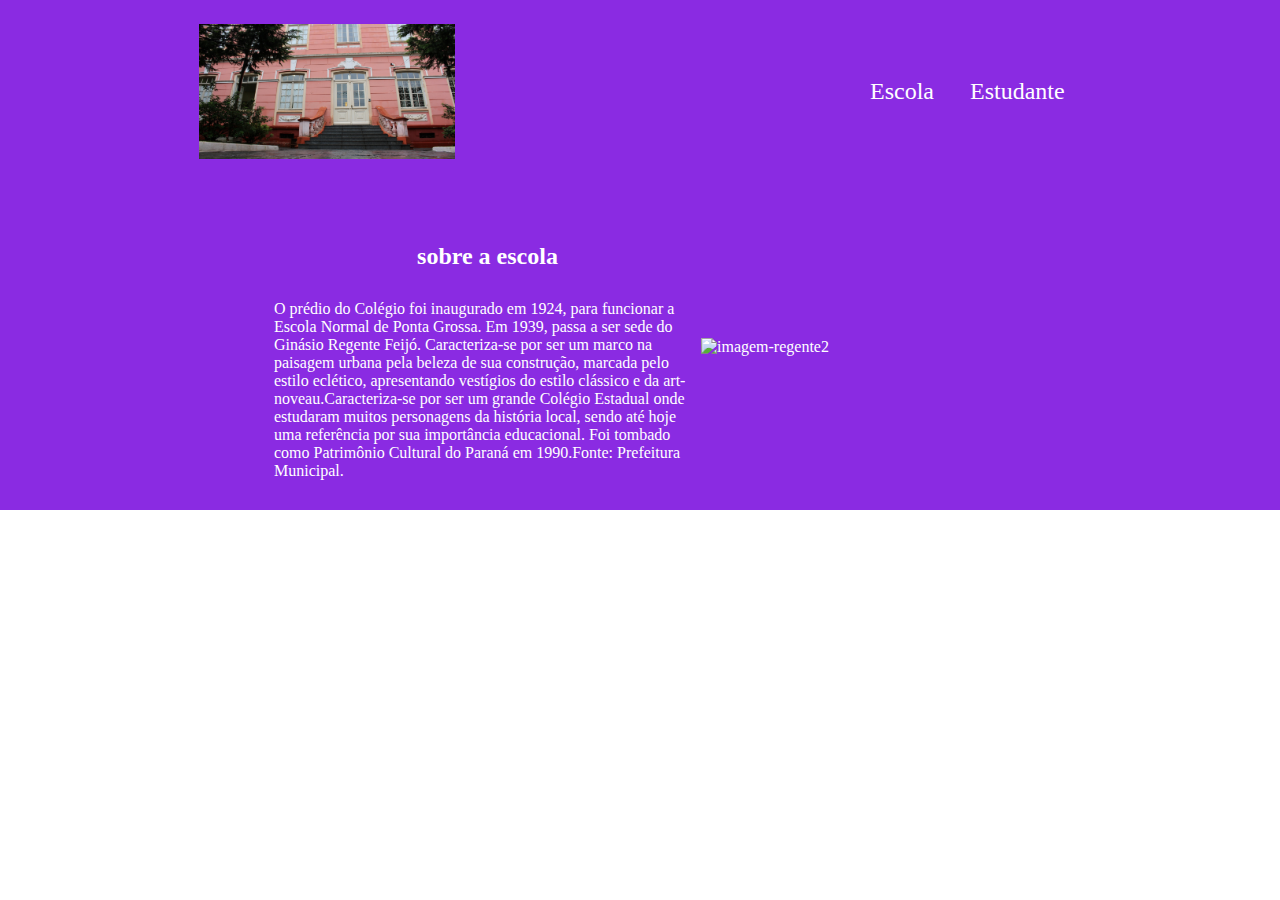
==== trabalho/index.html @ e91547e5 "Add files via upload" ====
<!DOCTYPE html>
<html lang="en">
<head>
    <meta charset="UTF-8">
    <meta name="viewport" content="width=device-width, initial-scale=1.0">
    <title>Document</title>
    <link rel="stylesheet" href="style.css">
</head>
<body>
    <header class="cabeçalho">
      <img class="cabeçalho-imagem" src="imagemregente.jpg" alt="logo do regente feijó">
    <ul class="cabeçalho-lista">
        <li class="cabeçalho-lista-item">Escola</li>
        <li class="cabeçalho-lista-item">Estudante</li>
    </ul>
    </header>
    <section class="escola">
        <div class="escola-div-conteudo">
            <h2 class="escola titulo">sobre a escola</h2>
            <p class=""></p>O prédio do Colégio foi inaugurado em 1924, para funcionar 
            a Escola Normal de Ponta Grossa. Em 1939, passa a ser sede do
            Ginásio Regente Feijó. 
            Caracteriza-se por ser um marco na paisagem urbana pela beleza 
            de sua construção, marcada pelo estilo eclético, apresentando vestígios do estilo
            clássico e da art-noveau.Caracteriza-se por ser um grande Colégio Estadual 
            onde estudaram muitos personagens da história local, sendo até hoje uma 
            referência por sua importância educacional. Foi tombado como Patrimônio 
            Cultural do Paraná em 1990.Fonte: Prefeitura Municipal.
            
            <p class="escola-texto-dois"></p>
        </div>
        <img class="escola-imagem" src="estudante-regente.png.png" alt="imagem-regente2">
    </section>
    
</body>
</html>
---- trabalho/style.css ----
*{
    margin: 0;
    padding: 0;

}

.cabeçalho {
    background-color: blueviolet;
    color:white;
    display: flex;
    justify-content: space-around;
    align-items: center;
    padding: 24px 0;
}

.cabeçalho-imagem{
    width: 20%;
}

.cabeçalho-lista-item{
    display: inline-block;
    margin: 0 16px;
    font-size: 24px;
}
.escola-imagem{
    width: 25%;
}
.escola{
    background-image: linear-gradient( blueviolet, blueviolet);
    color:white;
    display: flex;
    justify-content: center;
    align-items: center;
    padding: 30px;
}

.escola-div-conteudo{
width: 35%;

}
.escola-titulo{
    padding: 24px 0;
}
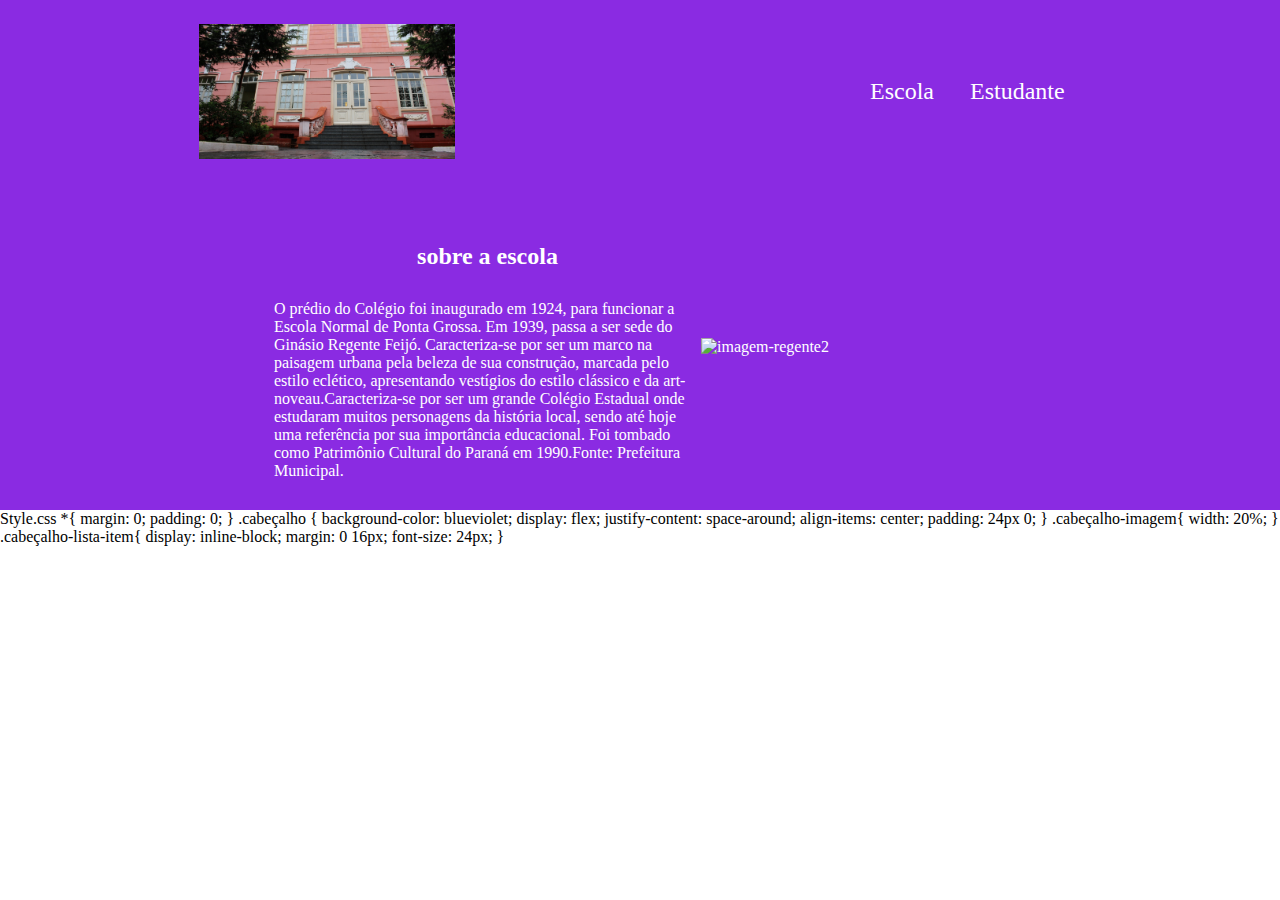
==== commit 3373a1da: "Update index.html" ====
--- a/trabalho/index.html
+++ b/trabalho/index.html
@@ -34,3 +34,28 @@
     
 </body>
 </html>
+
+Style.css
+*{
+    margin: 0;
+    padding: 0;
+
+}
+
+.cabeçalho {
+    background-color: blueviolet;
+    display: flex;
+    justify-content: space-around;
+    align-items: center;
+    padding: 24px 0;
+}
+
+.cabeçalho-imagem{
+    width: 20%;
+}
+
+.cabeçalho-lista-item{
+    display: inline-block;
+    margin: 0 16px;
+    font-size: 24px;
+}
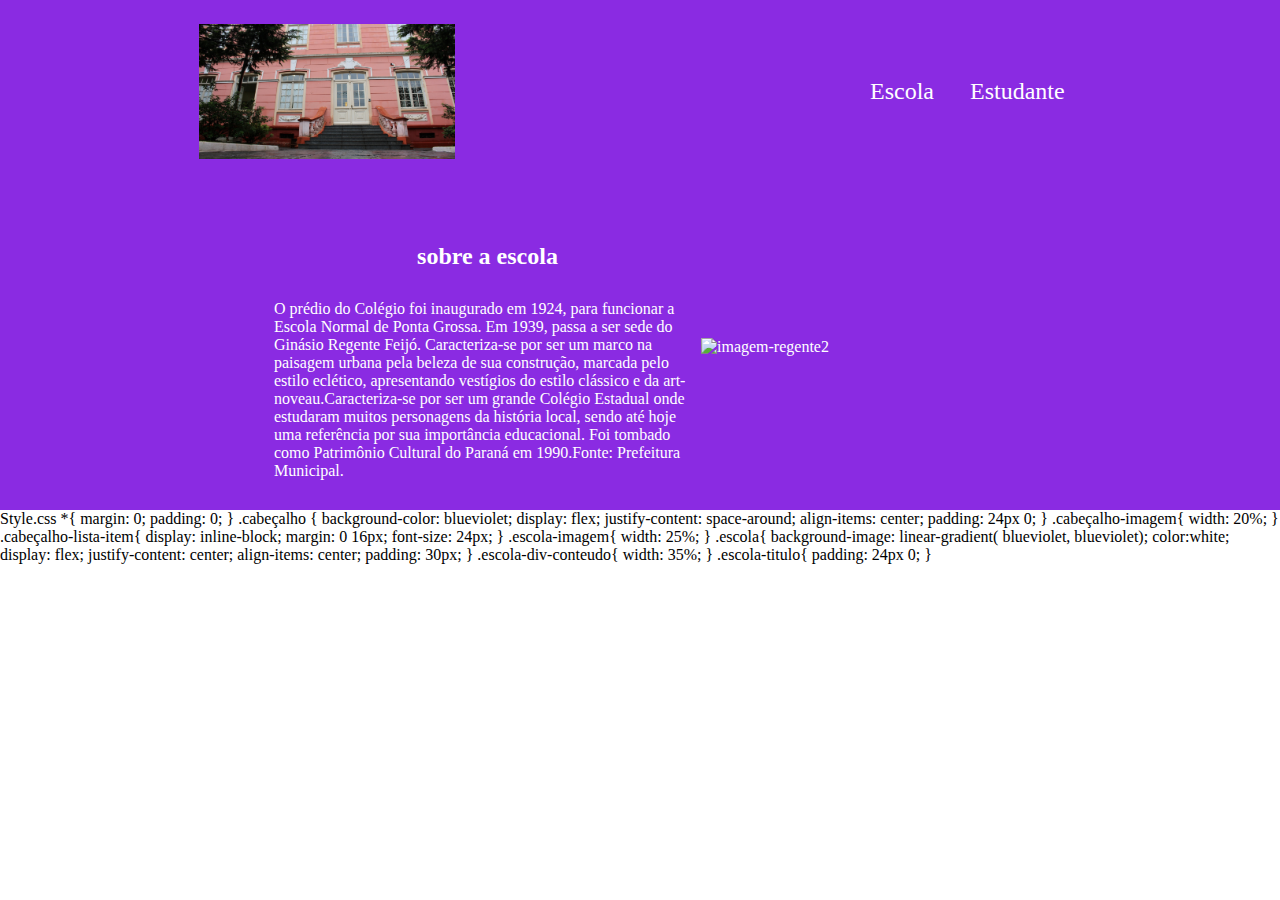
==== commit 8e8a99fc: "Update index.html" ====
--- a/trabalho/index.html
+++ b/trabalho/index.html
@@ -59,3 +59,22 @@
     margin: 0 16px;
     font-size: 24px;
 }
+.escola-imagem{
+    width: 25%;
+}
+.escola{
+    background-image: linear-gradient( blueviolet, blueviolet);
+    color:white;
+    display: flex;
+    justify-content: center;
+    align-items: center;
+    padding: 30px;
+}
+
+.escola-div-conteudo{
+width: 35%;
+
+}
+.escola-titulo{
+    padding: 24px 0;
+}
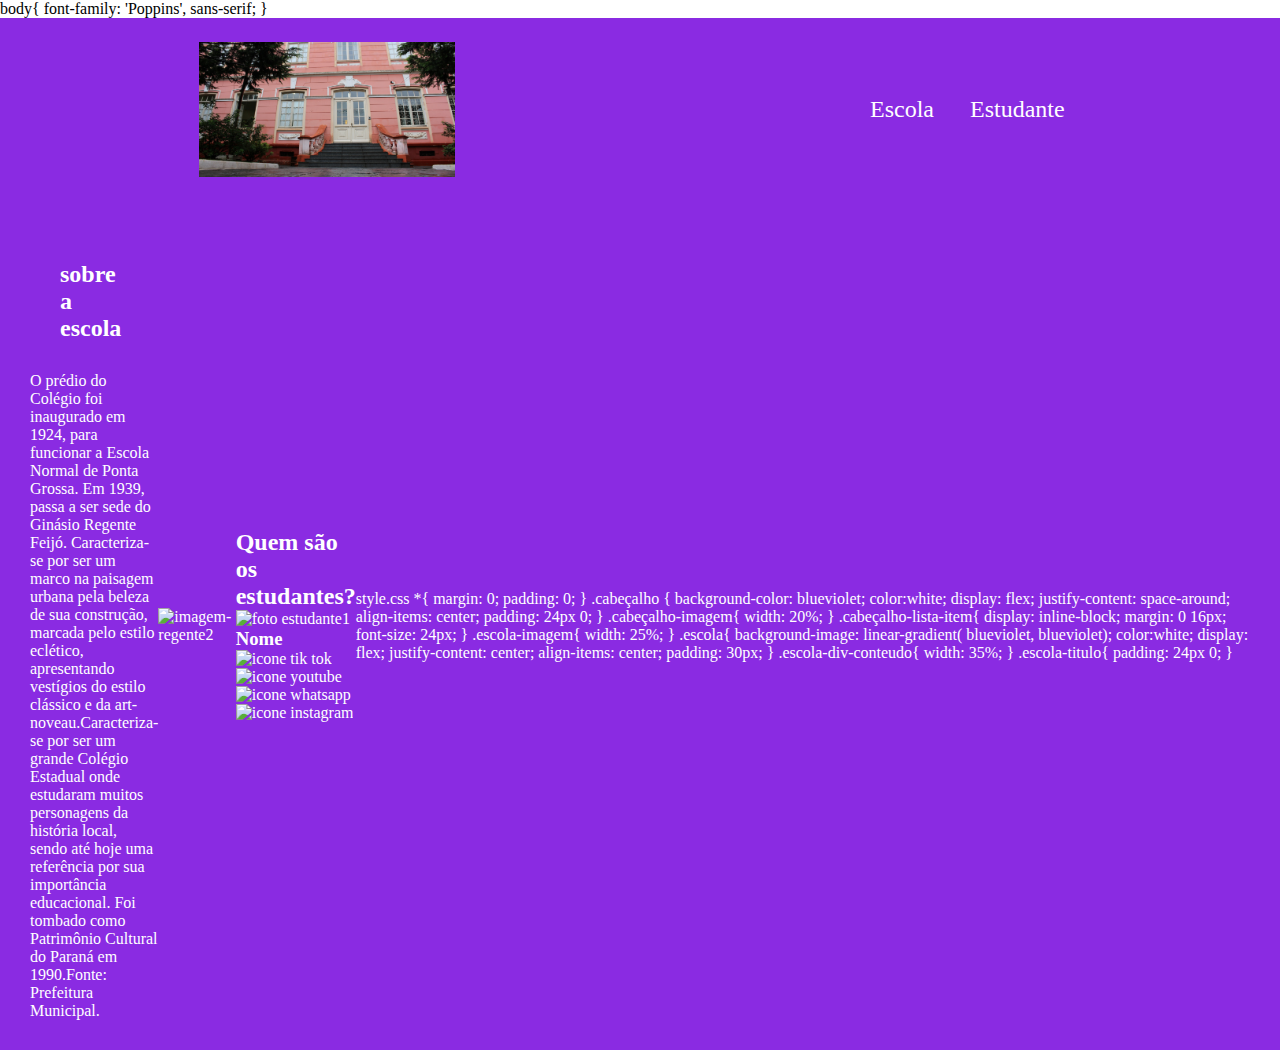
==== commit ba4df9d1: "Update index.html" ====
--- a/trabalho/index.html
+++ b/trabalho/index.html
@@ -1,12 +1,17 @@
 <!DOCTYPE html>
 <html lang="en">
 <head>
-    <meta charset="UTF-8">
+    <meta charset="UTF-8">body{
+    font-family: 'Poppins', sans-serif;
+}
     <meta name="viewport" content="width=device-width, initial-scale=1.0">
     <title>Document</title>
     <link rel="stylesheet" href="style.css">
 </head>
-<body>
+<body><link rel="preconnect" href="https://fonts.googleapis.com"&gt;
+<link rel="preconnect" href="https://fonts.gstatic.com&quot; crossorigin>
+<link href="https://fonts.googleapis.com/css2?family=Poppins:wght@400;700&display=swap&quot; rel="stylesheet">
+
     <header class="cabeçalho">
       <img class="cabeçalho-imagem" src="imagemregente.jpg" alt="logo do regente feijó">
     <ul class="cabeçalho-lista">
@@ -29,13 +34,26 @@
             
             <p class="escola-texto-dois"></p>
         </div>
-        <img class="escola-imagem" src="estudante-regente.png.png" alt="imagem-regente2">
+        <img class="escola-imagem" src="estudante-regente.png.png" alt="imagem-regente2"><section class="estudante">
+        <h2 class="estudante-título">Quem são os estudantes?</h2>
+        <div class="estudante-div">
+             <img class="estudante-imagem" src="estudante1.jpg" alt="foto estudante1">
+             <h3 class="estudante-nome">Nome</h3>
+             <img class="estudante-icone" src="tik-tok.png" alt="icone tik tok">
+             <img class="estudante-icone" src="youtube.png" alt="icone youtube">
+             <img class="estudante-icone" src="whatsapp.png" alt="icone whatsapp">
+             <img class="estudante-icone" src="instagram.png" alt="icone instagram">
+    </div>
     </section>
     
 </body>
 </html>
 
-Style.css
+style.css
+
+
+
+
 *{
     margin: 0;
     padding: 0;
@@ -44,6 +62,7 @@
 
 .cabeçalho {
     background-color: blueviolet;
+    color:white;
     display: flex;
     justify-content: space-around;
     align-items: center;
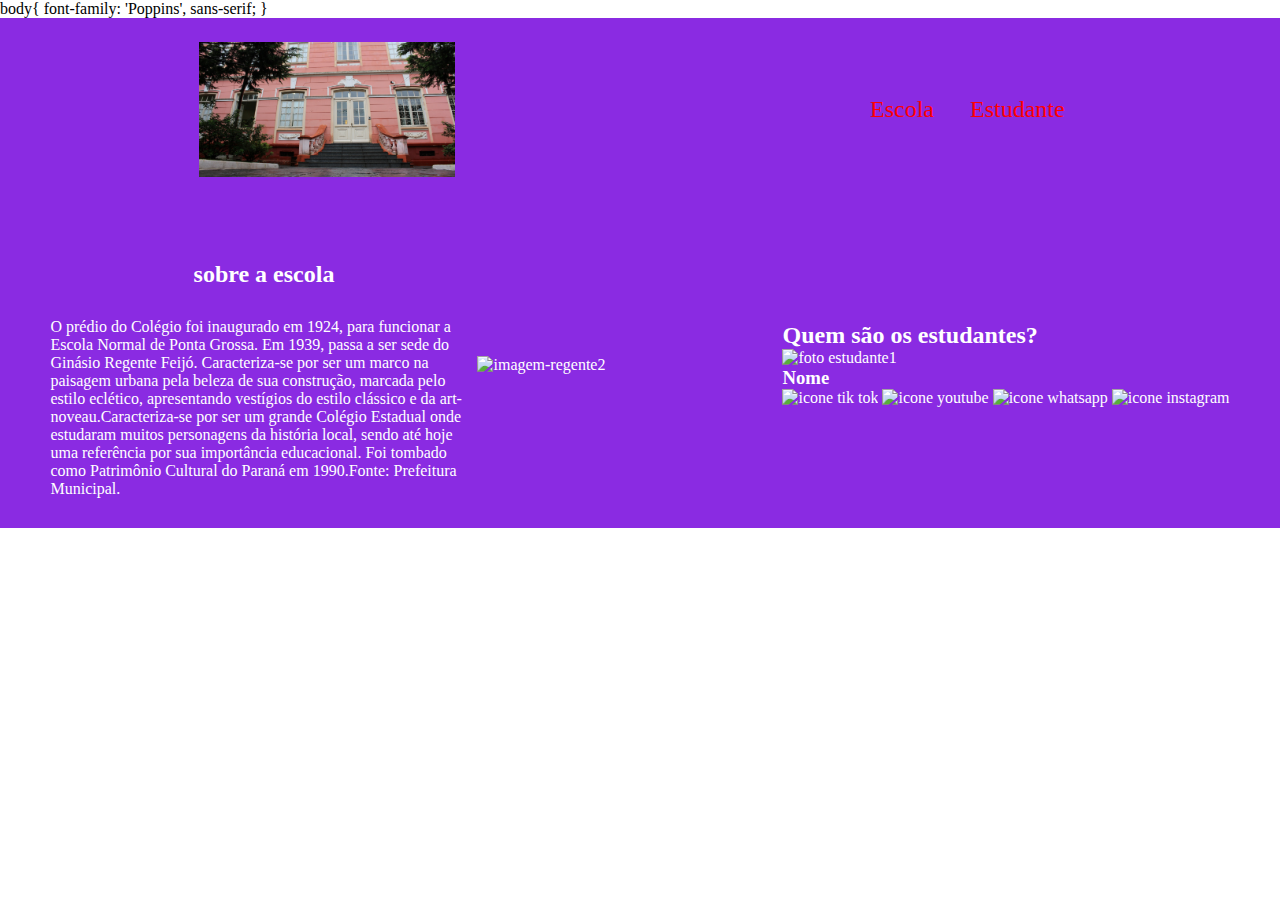
==== commit 856bb086: "Update index.html" ====
--- a/trabalho/index.html
+++ b/trabalho/index.html
@@ -48,52 +48,3 @@
     
 </body>
 </html>
-
-style.css
-
-
-
-
-*{
-    margin: 0;
-    padding: 0;
-
-}
-
-.cabeçalho {
-    background-color: blueviolet;
-    color:white;
-    display: flex;
-    justify-content: space-around;
-    align-items: center;
-    padding: 24px 0;
-}
-
-.cabeçalho-imagem{
-    width: 20%;
-}
-
-.cabeçalho-lista-item{
-    display: inline-block;
-    margin: 0 16px;
-    font-size: 24px;
-}
-.escola-imagem{
-    width: 25%;
-}
-.escola{
-    background-image: linear-gradient( blueviolet, blueviolet);
-    color:white;
-    display: flex;
-    justify-content: center;
-    align-items: center;
-    padding: 30px;
-}
-
-.escola-div-conteudo{
-width: 35%;
-
-}
-.escola-titulo{
-    padding: 24px 0;
-}
--- a/trabalho/style.css
+++ b/trabalho/style.css
@@ -6,7 +6,7 @@
 
 .cabeçalho {
     background-color: blueviolet;
-    color:white;
+    color:red;
     display: flex;
     justify-content: space-around;
     align-items: center;
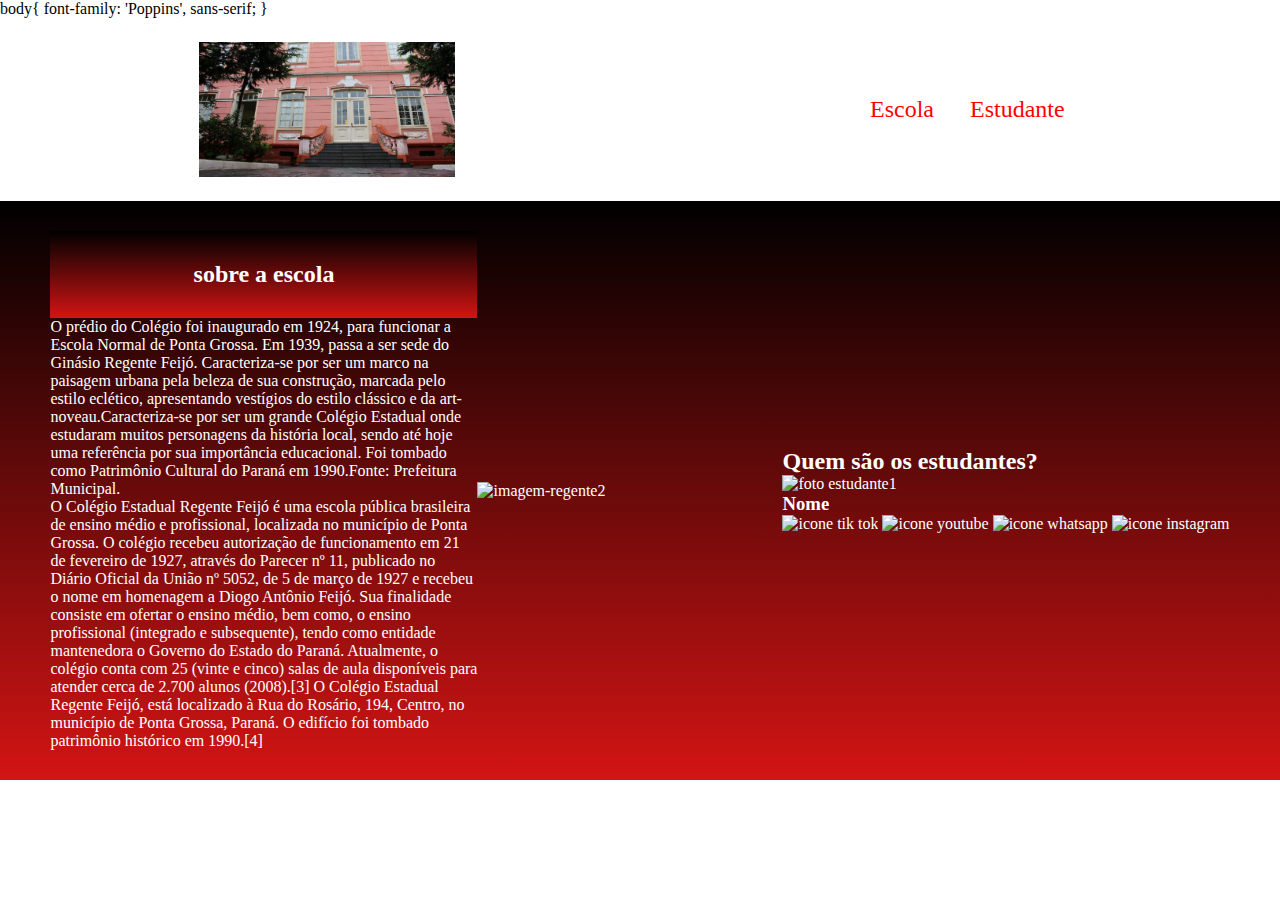
==== commit 329fed37: "Update index.html" ====
--- a/trabalho/index.html
+++ b/trabalho/index.html
@@ -32,9 +32,13 @@
             referência por sua importância educacional. Foi tombado como Patrimônio 
             Cultural do Paraná em 1990.Fonte: Prefeitura Municipal.
             
-            <p class="escola-texto-dois"></p>
+            <p class="escola-texto-dois"></p>O Colégio Estadual Regente Feijó é uma escola pública brasileira de ensino médio e profissional, localizada no município de Ponta Grossa. O colégio recebeu autorização de funcionamento em 21 de fevereiro de 1927, através do Parecer nº 11, publicado no Diário Oficial da União nº 5052, de 5 de março de 1927 e recebeu o nome em homenagem a Diogo Antônio Feijó.
+            Sua finalidade consiste em ofertar o ensino médio, bem como, o ensino profissional (integrado e subsequente), tendo como entidade mantenedora o Governo do Estado do Paraná. Atualmente, o colégio conta com 25 (vinte e cinco) salas de aula disponíveis para atender cerca de 2.700 alunos (2008).[3]
+            O Colégio Estadual Regente Feijó, está localizado à Rua do Rosário, 194, Centro, no município de Ponta Grossa, Paraná. O edifício foi tombado patrimônio histórico em 1990.[4]
+            
+            
         </div>
-        <img class="escola-imagem" src="estudante-regente.png.png" alt="imagem-regente2"><section class="estudante">
+        <img class="escola-imagem" src=file:///tmp/guest-nhhw1f/Downloads/Nova%20pasta/logod.jpg alt="imagem-regente2"><section class="estudante">
         <h2 class="estudante-título">Quem são os estudantes?</h2>
         <div class="estudante-div">
              <img class="estudante-imagem" src="estudante1.jpg" alt="foto estudante1">
--- a/trabalho/style.css
+++ b/trabalho/style.css
@@ -5,7 +5,7 @@
 }
 
 .cabeçalho {
-    background-color: blueviolet;
+    background-color: rgb(245, 245, 245)41, 141);
     color:red;
     display: flex;
     justify-content: space-around;
@@ -26,7 +26,7 @@
     width: 25%;
 }
 .escola{
-    background-image: linear-gradient( blueviolet, blueviolet);
+    background-image: linear-gradient( rgb(0, 0, 0), rgb(211, 20, 20));
     color:white;
     display: flex;
     justify-content: center;
